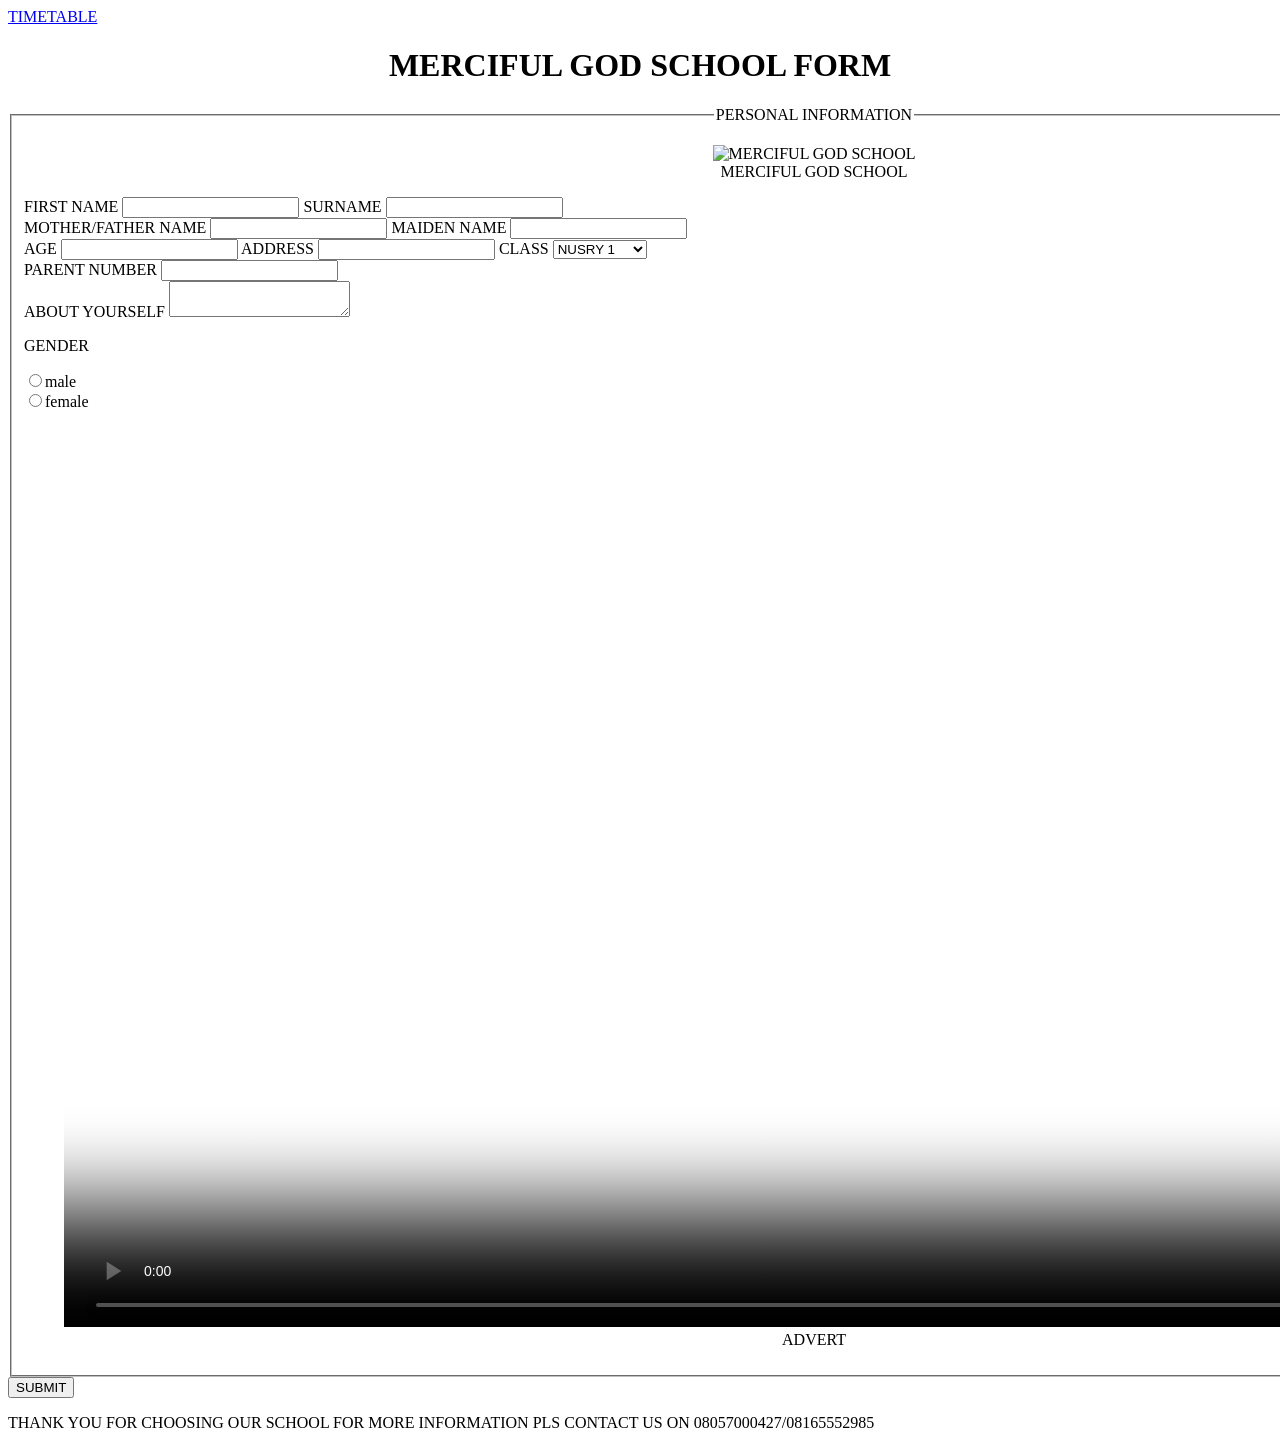
==== admissions.html @ 0a8a19dd "Add files via upload" ====
<!DOCTYPE html>
<html lang="en">
  <head>
    <title> MERCIFUL GOD SCHOOL FORMS</title>
  </head>
  <body>
    <form  action="https://formsubmit.co/deronke.merciful@gmail.com" method="post">
      <a href="Elijah table.html">TIMETABLE</a>
    <h1 align="center"> MERCIFUL GOD SCHOOL FORM</h1>
   <fieldset>
    <figure align="center">
      <img src="IMAGES/image.jpeg" 
      alt="MERCIFUL GOD SCHOOL"
       width="900" 
       height="600"
        loading="lazy">
       <figcaption align="center">MERCIFUL GOD SCHOOL</figcaption>
    </figure>
    <legend align="center">PERSONAL INFORMATION</legend>
    <label for name> FIRST NAME</label> 
    <input type="text" id="NAME" name="NAME" maxlength="100" required >
    <label for Name>SURNAME</label>
    <input type="text" id="SURNAME" name="SURNAME" maxlength="50" required><br>
    <label for name>MOTHER/FATHER NAME</label>
    <input type="text" id="MOTHER/FATHER NAME" name="MOTHER/FATHER NAME" maxlength="50"required>
    <label for name>MAIDEN NAME</label>
    <input type="text" id="MAIDEN NAME" name="MAIDEN NAME"required><br>
    <label for Age>AGE</label>
    <input type="number" id="Age" name="Age" minlength="2">
    <label for address>ADDRESS</label>
     <input type="text" id="address" name="address" required>
     <label for class>CLASS</label>
     <select id="class" name="class">
      <option value="NUSRY 1"> NUSRY 1</option>
      <option value="NUSRY 2">NUSRY2</option>
     <option value="Primary 1">PRIMARY 1</option>
        <option value="Primary 2">PRIMARY 2</option>
        <option value="Primary 3">PRIMARY 3</option>
        <option value="Primary 4">PRIMARY 4</option>
        <option value="Primary 5">PRIMARY 5</option>
        <option value="JSS 1">JSS 1</option>
        <option value="JSS 2">JSS 2</option>
        <option value="JSS 3">JSS 3</option>
        <option value="SS 1">SS 1</option>
         <option value="SS 2">SS 2</option>
          <option value="SS 3">SS 3</option>
     </select><br>
     <label for parents number>PARENT NUMBER</label>
     <input type="number" id="parents number" name="parents number"><br>
     <label for about yourself>ABOUT YOURSELF</label>
     
     <textarea id="about yourself" name="about yourself" maxlength="1000"required></textarea><br>
     <p>GENDER</p>
     <label><input type="radio" name="Gender" value="M">male</label><br>
     <label><input type="radio" name="Gender" value="f">female</label>
     <figure>
     <video  loop width="1500" height="900" poster="IMAGES/image.jpeg" controls autoplay loop muted> >
      <source src="IMAGES/video.mp4" type="video/mp4" loading="lazy">
     </video>
     <figcaption align="center">ADVERT</figcaption>
    </figure>
   </fieldset>
              <button align="right" type="submit">SUBMIT</button>
                <p> THANK YOU FOR CHOOSING OUR SCHOOL
    FOR MORE INFORMATION PLS CONTACT US ON
    08057000427/08165552985
   </p>
     </form>
  </body> 
</html>
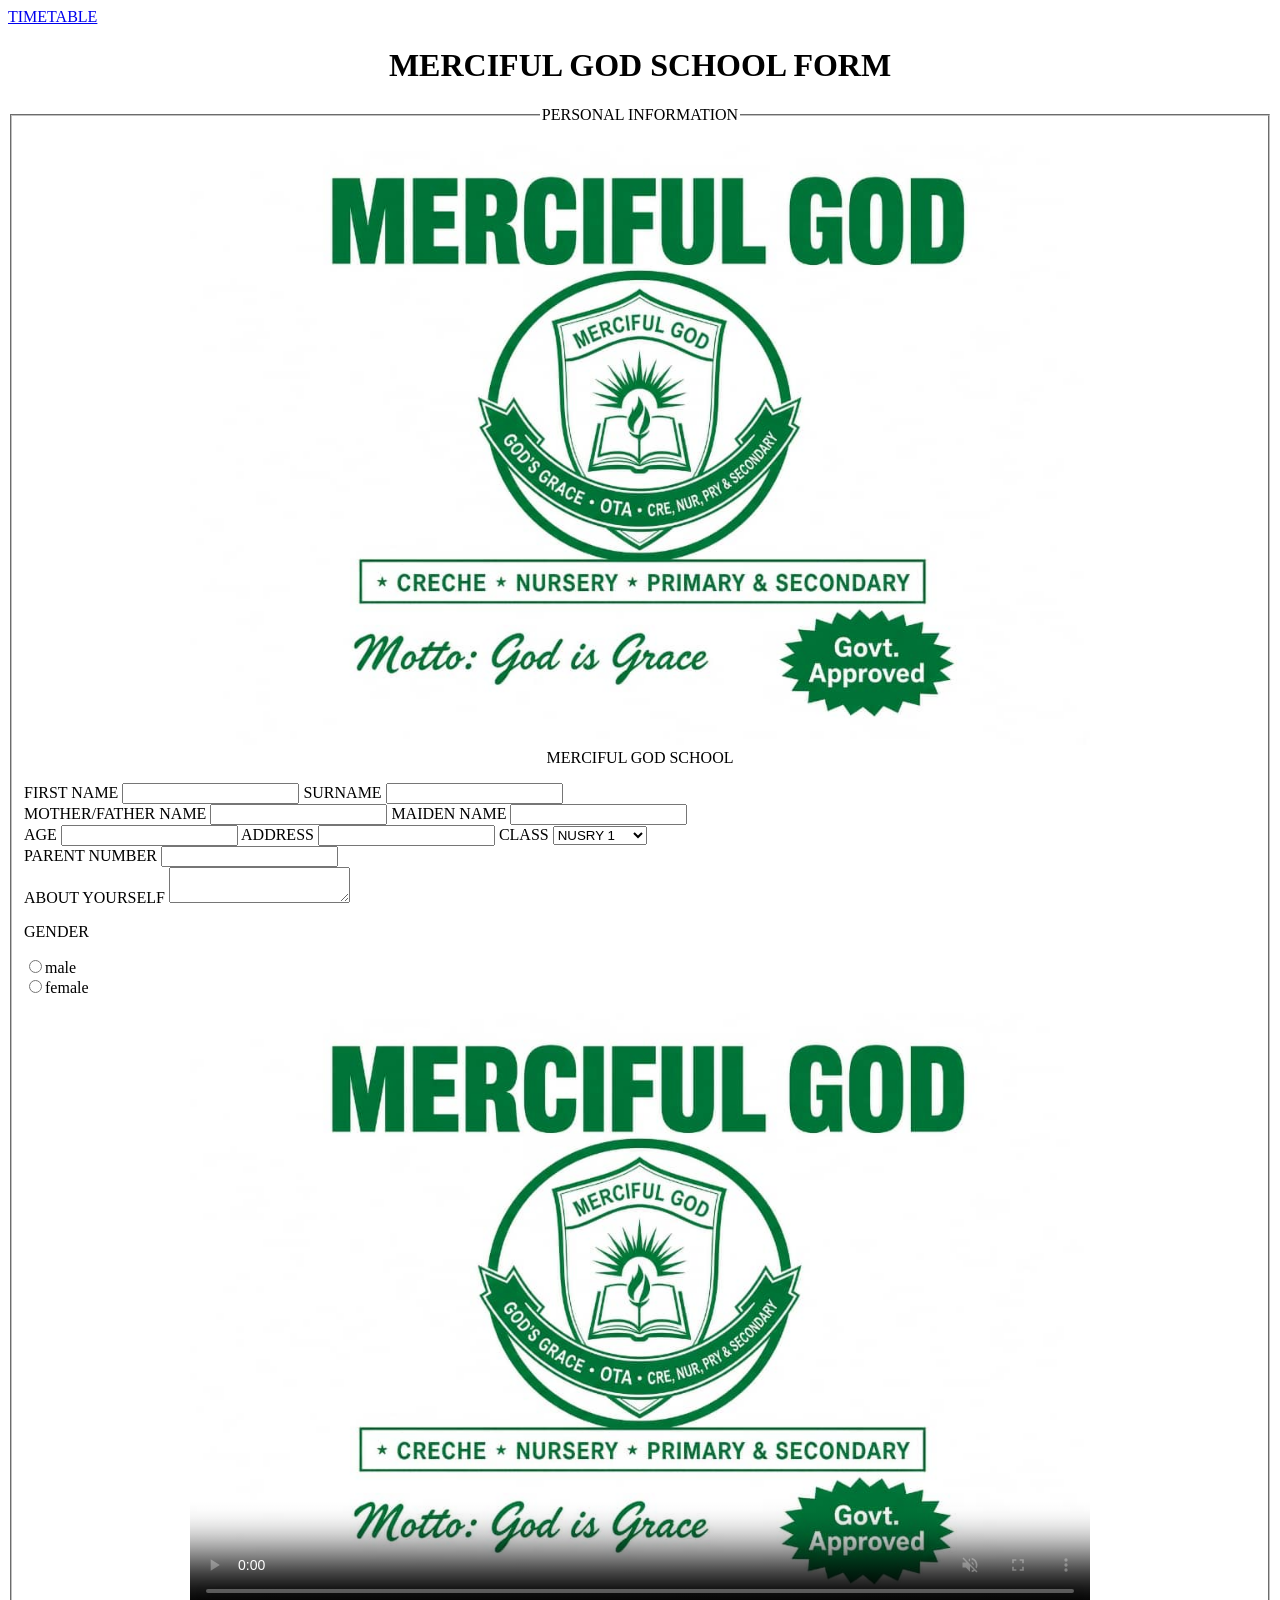
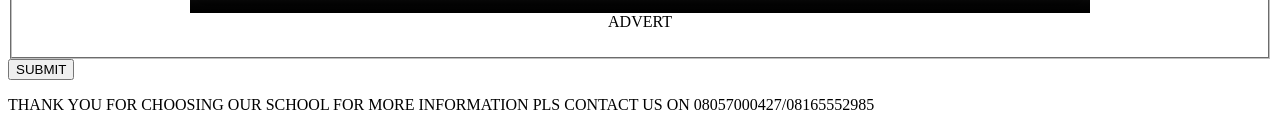
==== commit 2484022c: "Add files via upload" ====
--- a/admissions.html
+++ b/admissions.html
@@ -54,8 +54,9 @@
      <label><input type="radio" name="Gender" value="M">male</label><br>
      <label><input type="radio" name="Gender" value="f">female</label>
      <figure>
-     <video  loop width="1500" height="900" poster="IMAGES/image.jpeg" controls autoplay loop muted> >
-      <source src="IMAGES/video.mp4" type="video/mp4" loading="lazy">
+     <video controls autoplay loop muted playsinline preload="metadata" poster="IMAGES/image.jpeg" style="display: block; width: min(100%, 900px); height: auto; margin: 0 auto;">
+      <source src="IMAGES/video.mp4" type="video/mp4">
+      Your browser does not support the video element.
      </video>
      <figcaption align="center">ADVERT</figcaption>
     </figure>
